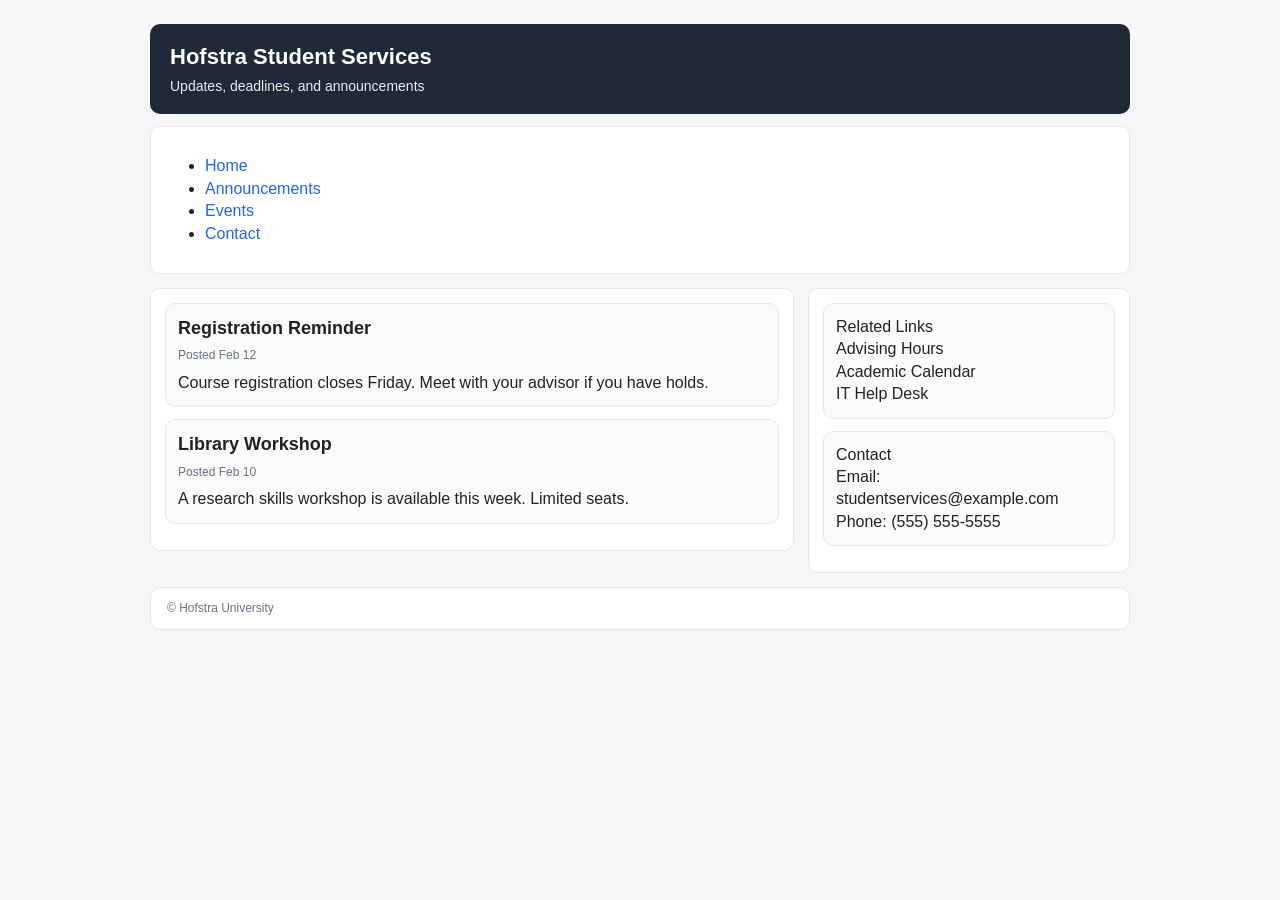
==== Assignments/assignment2/index.html @ 37f6aff7 "Update index.html" ====
<!DOCTYPE html>
<html lang="en">
<head>
  <meta charset="UTF-8" />
  <meta name="viewport" content="width=device-width, initial-scale=1"/>
  <title>Hamad Farooq - Assignment 2</title>

  <style>
    /* Basic layout + visuals so structure is obvious */
    body {
      font-family: Arial, sans-serif;
      line-height: 1.4;
      margin: 0;
      background: #f5f6f8;
      color: #222;
    }

    .container {
      max-width: 980px;
      margin: 24px auto;
      padding: 0 16px;
    }

    /* Starter file uses divs; students will swap to semantic tags.
       This CSS is written to still work after refactor. */
    #header, header {
      background: #1f2937;
      color: #fff;
      padding: 18px 20px;
      border-radius: 10px;
    }

    .logo {
      font-size: 22px;
      font-weight: 700;
      margin-bottom: 4px;
    }

    .tagline {
      font-size: 14px;
      opacity: 0.9;
    }

    #nav, nav {
      margin-top: 12px;
      background: #ffffff;
      border: 1px solid #e5e7eb;
      border-radius: 10px;
      padding: 12px 14px;
    }

    /* Inline vs block trap:
       Links are inline by default; spacing/padding may feel "off" until students improve structure. */
    #nav a, nav a {
      text-decoration: none;
      color: #2563eb;
      margin-right: 10px;
    }

    #nav a:hover, nav a:hover {
      text-decoration: underline;
    }

    /* Two-column layout */
    .layout {
      display: grid;
      grid-template-columns: 2fr 1fr;
      gap: 14px;
      margin-top: 14px;
      align-items: start;
    }

    #content, main {
      background: #ffffff;
      border: 1px solid #e5e7eb;
      border-radius: 10px;
      padding: 14px;
    }

    #sidebar, aside {
      background: #ffffff;
      border: 1px solid #e5e7eb;
      border-radius: 10px;
      padding: 14px;
    }

    .post, article {
      border: 1px solid #e5e7eb;
      border-radius: 10px;
      padding: 12px;
      margin-bottom: 12px;
      background: #fbfbfc;
    }

    /* Heading styling works whether students convert div titles to h1/h2 */
    h1 {
      font-size: 22px;
      margin: 0 0 6px 0;
    }
    h2 {
      font-size: 18px;
      margin: 0 0 6px 0;
    }

    .meta {
      font-size: 12px;
      color: #6b7280;
      margin-bottom: 8px;
    }

    .box {
      border: 1px solid #e5e7eb;
      border-radius: 10px;
      padding: 12px;
      margin-bottom: 12px;
      background: #fbfbfc;
    }

    #footer, footer {
      margin-top: 14px;
      padding: 12px 16px;
      background: #ffffff;
      border: 1px solid #e5e7eb;
      border-radius: 10px;
      color: #6b7280;
      font-size: 12px;
    }

    /* Make it readable on narrow screens */
    @media (max-width: 800px) {
      .layout {
        grid-template-columns: 1fr;
      }
    }
  </style>
</head>

<body>
  <div class="container">

    <header id="header">
      <h1 class="logo">Hofstra Student Services</h1>
      <div class="tagline">Updates, deadlines, and announcements</div>
      <!-- I used <header> for the top section with "Hofstra Student Services" and the tagline because it introduces the page content -->
    </header>

    <!-- Students should convert this into <nav> containing a real list (<ul><li><a>) -->
    <nav id="nav">
      <ul>
      <li><a href="#">Home</a></li>
      <li><a href="#">Announcements</a></li>
      <li><a href="#">Events</a></li>
      <li><a href="#">Contact</a></li>
    </ul>
    <!-- I used <nav> for the Home, Announcements, Events, and Contact links because they are the main navigation links of the site -->
    </nav>

    <div class="layout">
      <main id="content">

        <!-- Students should convert each .post into an <article> with an <h2> -->
        <article class="post">
          <!-- Students should convert this into headings (h1/h2) and fix hierarchy -->
          <h2 class="title">Registration Reminder</h2>
          <div class="meta">Posted Feb 12</div>
          <div class="text">
            Course registration closes Friday. Meet with your advisor if you have holds.
          </div>
          <!-- I used <article> for each post like "Registration Reminder" because each one is a self-contained announcement -->

        </article>

        <article class="post">
          <h2 class="title">Library Workshop</h2>
          <div class="meta">Posted Feb 10</div>
          <div class="text">
            A research skills workshop is available this week. Limited seats.
          </div>
        </article>
        <!-- I used <main> for the Registration Reminder and Library Workshop posts because this is the primary content of the page -->
      </main>

      <!-- Students should convert this into <aside> -->
      <aside id="sidebar">

        <div class="box">
          <div class="title">Related Links</div>
          <!-- Students should convert these into a real list -->
          Advising Hours<br>
          Academic Calendar<br>
          IT Help Desk
        </div>

        <div class="box">
          <div class="title">Contact</div>
          Email: studentservices@example.com<br>
          Phone: (555) 555-5555
        </div>
        <!-- I used <aside> for the Related Links and Contact box because this content is secondary and supports the main content -->
      </aside>
    </div>

    <footer id="footer">
      © Hofstra University
    </footer>

  </div>
</body>
</html>
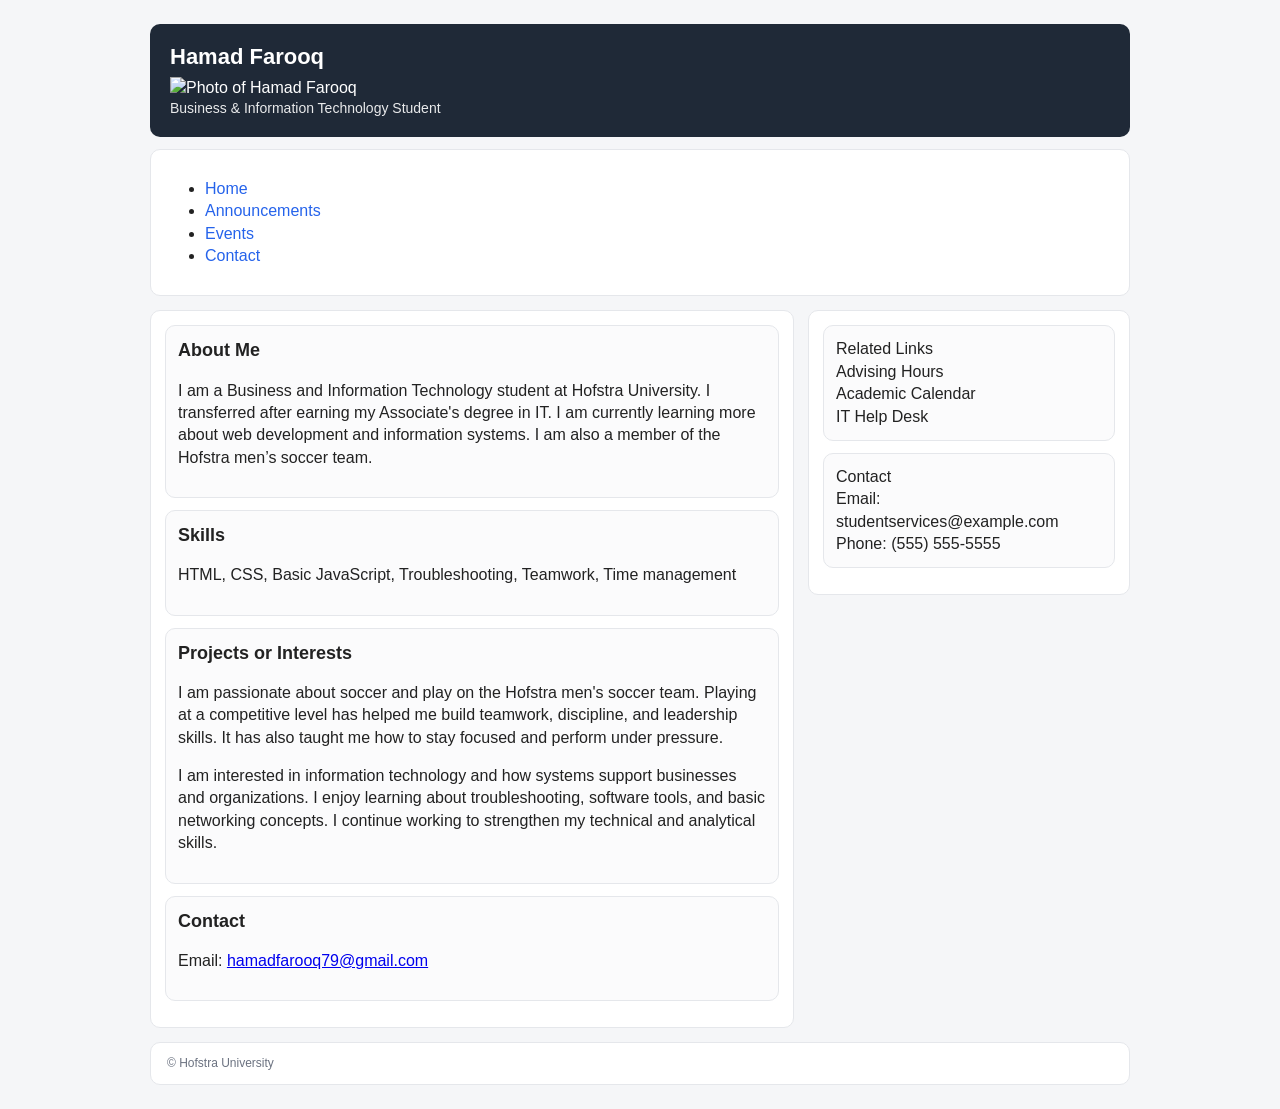
==== commit 90e324ff: "Update index.html" ====
--- a/Assignments/assignment2/index.html
+++ b/Assignments/assignment2/index.html
@@ -4,6 +4,7 @@
   <meta charset="UTF-8" />
   <meta name="viewport" content="width=device-width, initial-scale=1"/>
   <title>Hamad Farooq - Assignment 2</title>
+  <link rel="stylesheet" href="style.css">
 
   <style>
     /* Basic layout + visuals so structure is obvious */
@@ -139,8 +140,9 @@
   <div class="container">
 
     <header id="header">
-      <h1 class="logo">Hofstra Student Services</h1>
-      <div class="tagline">Updates, deadlines, and announcements</div>
+      <h1 class="logo">Hamad Farooq</h1>
+      <img src="profile.jpg" alt="Photo of Hamad Farooq">
+      <div class="tagline">Business & Information Technology Student</div>
       <!-- I used <header> for the top section with "Hofstra Student Services" and the tagline because it introduces the page content -->
     </header>
 
@@ -161,23 +163,39 @@
         <!-- Students should convert each .post into an <article> with an <h2> -->
         <article class="post">
           <!-- Students should convert this into headings (h1/h2) and fix hierarchy -->
-          <h2 class="title">Registration Reminder</h2>
-          <div class="meta">Posted Feb 12</div>
-          <div class="text">
-            Course registration closes Friday. Meet with your advisor if you have holds.
-          </div>
+          <h2 class="title">About Me</h2>
+
+          <p>
+          I am a Business and Information Technology student at Hofstra University. I transferred after earning my Associate's degree in IT.
+          I am currently learning more about web development and information systems. I am also a member of the Hofstra men’s soccer team.
+          </p>
           <!-- I used <article> for each post like "Registration Reminder" because each one is a self-contained announcement -->
-
+          </article>
+
+        <article class="post">
+          <h2 class="title">Skills</h2>
+          
+            <p>
+            HTML, CSS, Basic JavaScript, Troubleshooting, Teamwork, Time management
+            </p>
         </article>
-
         <article class="post">
-          <h2 class="title">Library Workshop</h2>
-          <div class="meta">Posted Feb 10</div>
-          <div class="text">
-            A research skills workshop is available this week. Limited seats.
-          </div>
-        </article>
-        <!-- I used <main> for the Registration Reminder and Library Workshop posts because this is the primary content of the page -->
+  <h2 class="title">Projects or Interests</h2>
+  <p>
+    I am passionate about soccer and play on the Hofstra men's soccer team. Playing at a competitive level has helped me build teamwork, discipline, and leadership skills. 
+    It has also taught me how to stay focused and perform under pressure.
+  </p>
+  <p>
+    I am interested in information technology and how systems support businesses and organizations. I enjoy learning about troubleshooting, software tools, and basic networking concepts. 
+    I continue working to strengthen my technical and analytical skills.
+  </p>
+</article>
+<article class="post">
+  <h2 class="title">Contact</h2>
+  <p>
+    Email: <a href="mailto:hamadfarooq79@gmail.com">hamadfarooq79@gmail.com</a>
+  </p>
+</article>
       </main>
 
       <!-- Students should convert this into <aside> -->
--- a/Assignments/assignment2/style.css
+++ b/Assignments/assignment2/style.css
@@ -0,0 +1 @@
+
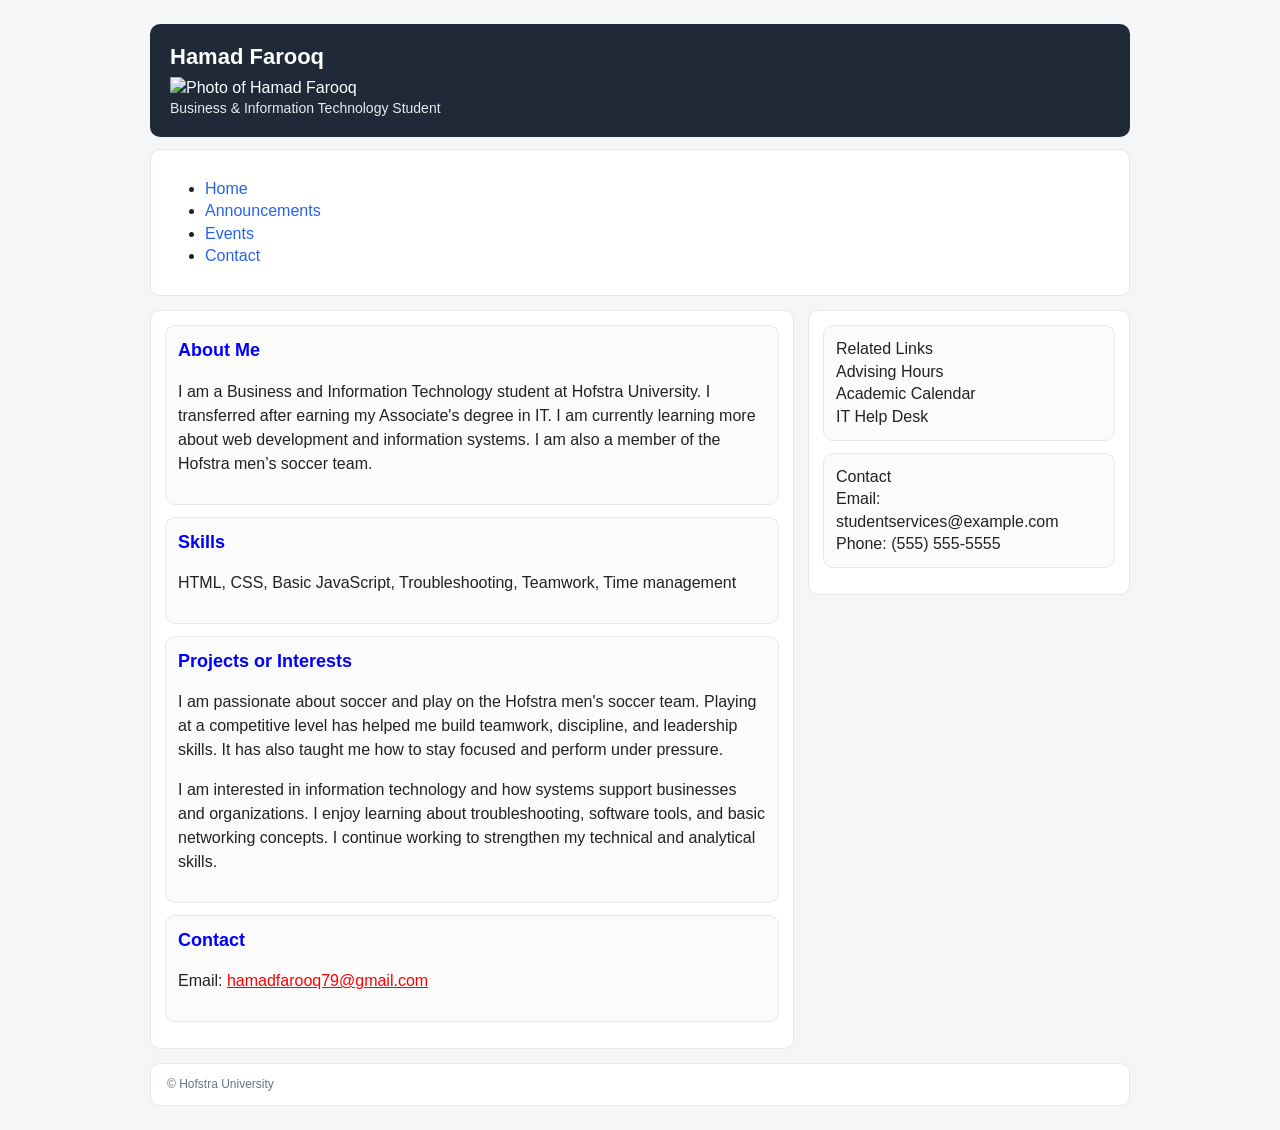
==== commit abd1b83d: "Update index.html" ====
--- a/Assignments/assignment2/index.html
+++ b/Assignments/assignment2/index.html
@@ -161,7 +161,7 @@
       <main id="content">
 
         <!-- Students should convert each .post into an <article> with an <h2> -->
-        <article class="post">
+        <article class="post section-box">
           <!-- Students should convert this into headings (h1/h2) and fix hierarchy -->
           <h2 class="title">About Me</h2>
 
@@ -179,7 +179,7 @@
             HTML, CSS, Basic JavaScript, Troubleshooting, Teamwork, Time management
             </p>
         </article>
-        <article class="post">
+        <article class="post section-box">
   <h2 class="title">Projects or Interests</h2>
   <p>
     I am passionate about soccer and play on the Hofstra men's soccer team. Playing at a competitive level has helped me build teamwork, discipline, and leadership skills. 
--- a/Assignments/assignment2/style.css
+++ b/Assignments/assignment2/style.css
@@ -1 +1,28 @@
 
+body {
+  font-family: Arial, sans-serif;
+  background-color: white;
+}
+
+h1 {
+  font-size: 2em;
+  margin: 1em 0;
+}
+
+h2 {
+  color: blue;
+}
+
+p {
+  line-height: 1.5;
+}
+
+a {
+  color: red;
+}
+
+.section-box {
+  border: 1px solid black;
+  padding: 1em;
+  margin-bottom: 1em;
+}
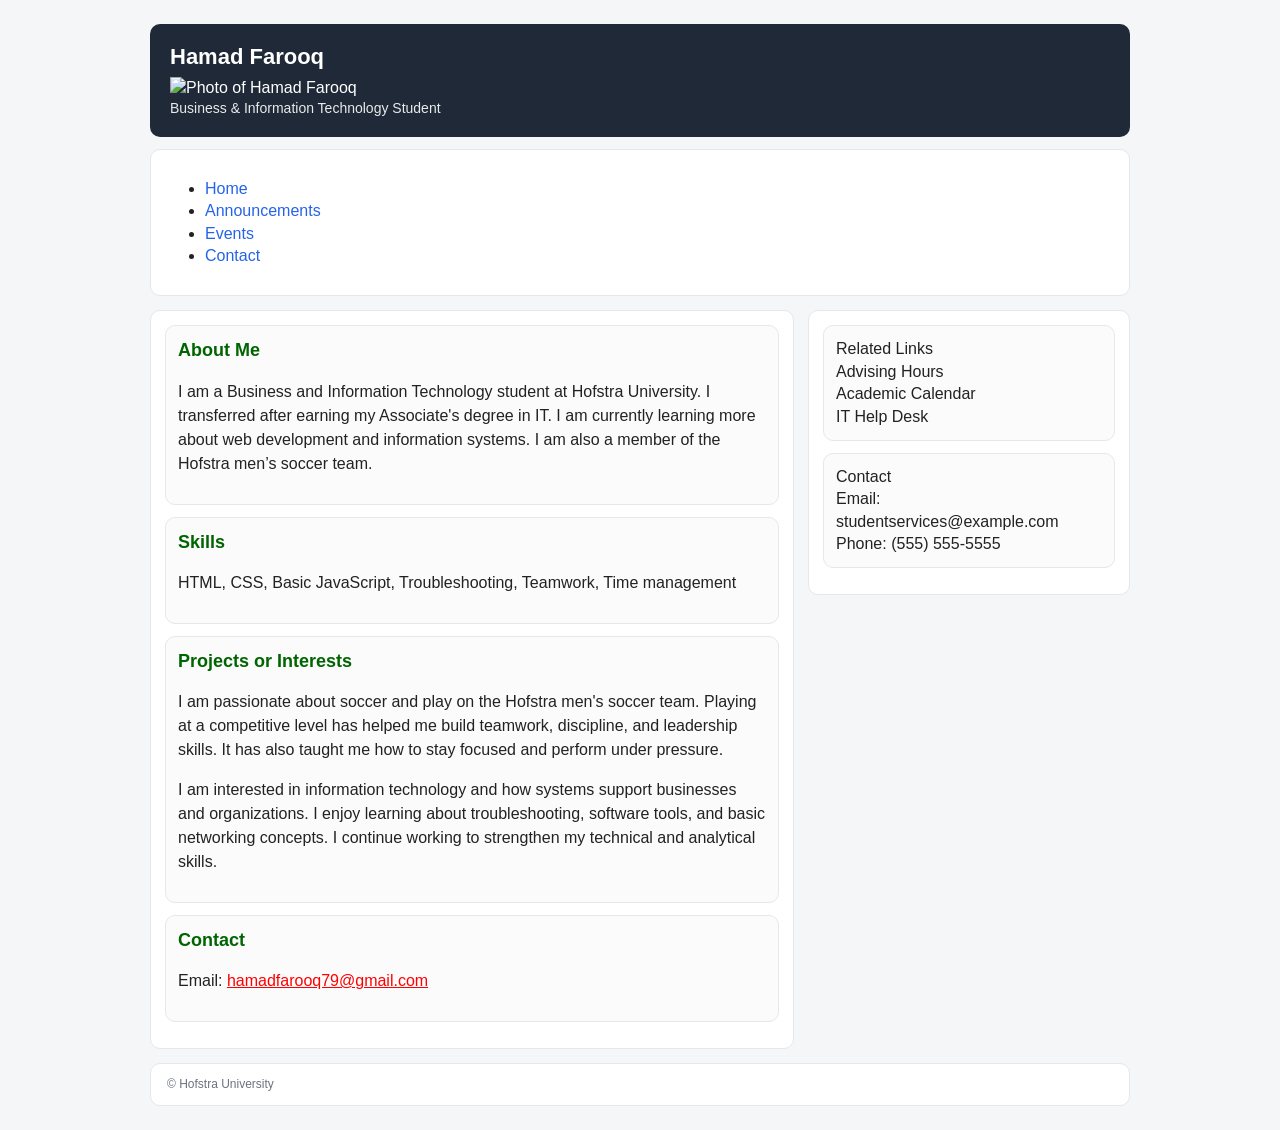
==== commit b6e73755: "Update index.html" ====
--- a/Assignments/assignment2/index.html
+++ b/Assignments/assignment2/index.html
@@ -5,6 +5,9 @@
   <meta name="viewport" content="width=device-width, initial-scale=1"/>
   <title>Hamad Farooq - Assignment 2</title>
   <link rel="stylesheet" href="style.css">
+  <style>
+h2 { color: darkgreen; }   
+</style>
 
   <style>
     /* Basic layout + visuals so structure is obvious */
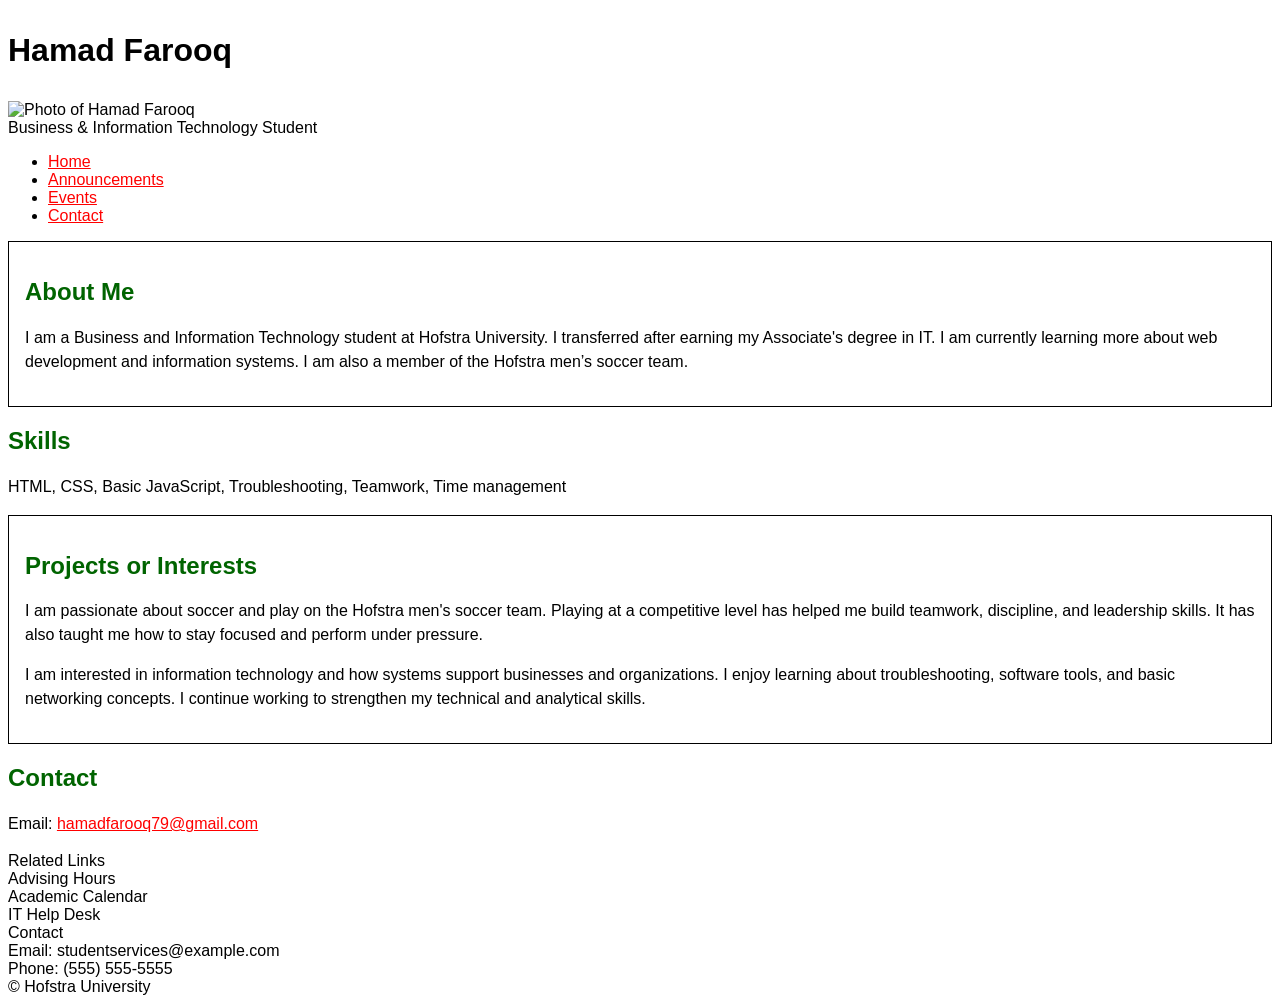
==== commit 1137c20c: "Update index.html" ====
--- a/Assignments/assignment2/index.html
+++ b/Assignments/assignment2/index.html
@@ -9,134 +9,6 @@
 h2 { color: darkgreen; }   
 </style>
 
-  <style>
-    /* Basic layout + visuals so structure is obvious */
-    body {
-      font-family: Arial, sans-serif;
-      line-height: 1.4;
-      margin: 0;
-      background: #f5f6f8;
-      color: #222;
-    }
-
-    .container {
-      max-width: 980px;
-      margin: 24px auto;
-      padding: 0 16px;
-    }
-
-    /* Starter file uses divs; students will swap to semantic tags.
-       This CSS is written to still work after refactor. */
-    #header, header {
-      background: #1f2937;
-      color: #fff;
-      padding: 18px 20px;
-      border-radius: 10px;
-    }
-
-    .logo {
-      font-size: 22px;
-      font-weight: 700;
-      margin-bottom: 4px;
-    }
-
-    .tagline {
-      font-size: 14px;
-      opacity: 0.9;
-    }
-
-    #nav, nav {
-      margin-top: 12px;
-      background: #ffffff;
-      border: 1px solid #e5e7eb;
-      border-radius: 10px;
-      padding: 12px 14px;
-    }
-
-    /* Inline vs block trap:
-       Links are inline by default; spacing/padding may feel "off" until students improve structure. */
-    #nav a, nav a {
-      text-decoration: none;
-      color: #2563eb;
-      margin-right: 10px;
-    }
-
-    #nav a:hover, nav a:hover {
-      text-decoration: underline;
-    }
-
-    /* Two-column layout */
-    .layout {
-      display: grid;
-      grid-template-columns: 2fr 1fr;
-      gap: 14px;
-      margin-top: 14px;
-      align-items: start;
-    }
-
-    #content, main {
-      background: #ffffff;
-      border: 1px solid #e5e7eb;
-      border-radius: 10px;
-      padding: 14px;
-    }
-
-    #sidebar, aside {
-      background: #ffffff;
-      border: 1px solid #e5e7eb;
-      border-radius: 10px;
-      padding: 14px;
-    }
-
-    .post, article {
-      border: 1px solid #e5e7eb;
-      border-radius: 10px;
-      padding: 12px;
-      margin-bottom: 12px;
-      background: #fbfbfc;
-    }
-
-    /* Heading styling works whether students convert div titles to h1/h2 */
-    h1 {
-      font-size: 22px;
-      margin: 0 0 6px 0;
-    }
-    h2 {
-      font-size: 18px;
-      margin: 0 0 6px 0;
-    }
-
-    .meta {
-      font-size: 12px;
-      color: #6b7280;
-      margin-bottom: 8px;
-    }
-
-    .box {
-      border: 1px solid #e5e7eb;
-      border-radius: 10px;
-      padding: 12px;
-      margin-bottom: 12px;
-      background: #fbfbfc;
-    }
-
-    #footer, footer {
-      margin-top: 14px;
-      padding: 12px 16px;
-      background: #ffffff;
-      border: 1px solid #e5e7eb;
-      border-radius: 10px;
-      color: #6b7280;
-      font-size: 12px;
-    }
-
-    /* Make it readable on narrow screens */
-    @media (max-width: 800px) {
-      .layout {
-        grid-template-columns: 1fr;
-      }
-    }
-  </style>
 </head>
 
 <body>
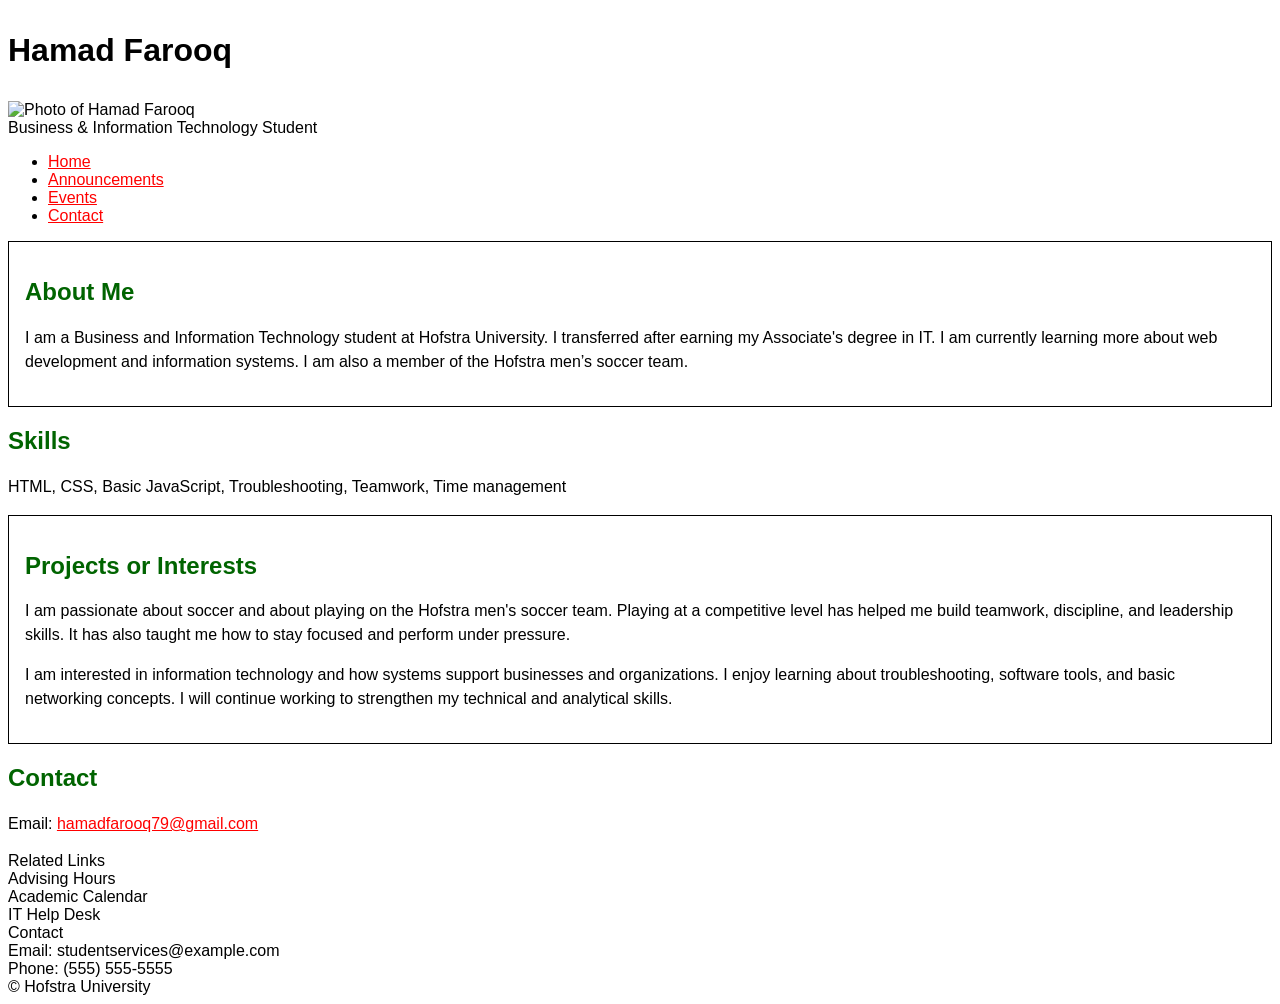
==== commit 5a649d67: "Update index.html" ====
--- a/Assignments/assignment2/index.html
+++ b/Assignments/assignment2/index.html
@@ -57,12 +57,12 @@
         <article class="post section-box">
   <h2 class="title">Projects or Interests</h2>
   <p>
-    I am passionate about soccer and play on the Hofstra men's soccer team. Playing at a competitive level has helped me build teamwork, discipline, and leadership skills. 
+    I am passionate about soccer and about playing on the Hofstra men's soccer team. Playing at a competitive level has helped me build teamwork, discipline, and leadership skills. 
     It has also taught me how to stay focused and perform under pressure.
   </p>
   <p>
     I am interested in information technology and how systems support businesses and organizations. I enjoy learning about troubleshooting, software tools, and basic networking concepts. 
-    I continue working to strengthen my technical and analytical skills.
+    I  will continue working to strengthen my technical and analytical skills.
   </p>
 </article>
 <article class="post">
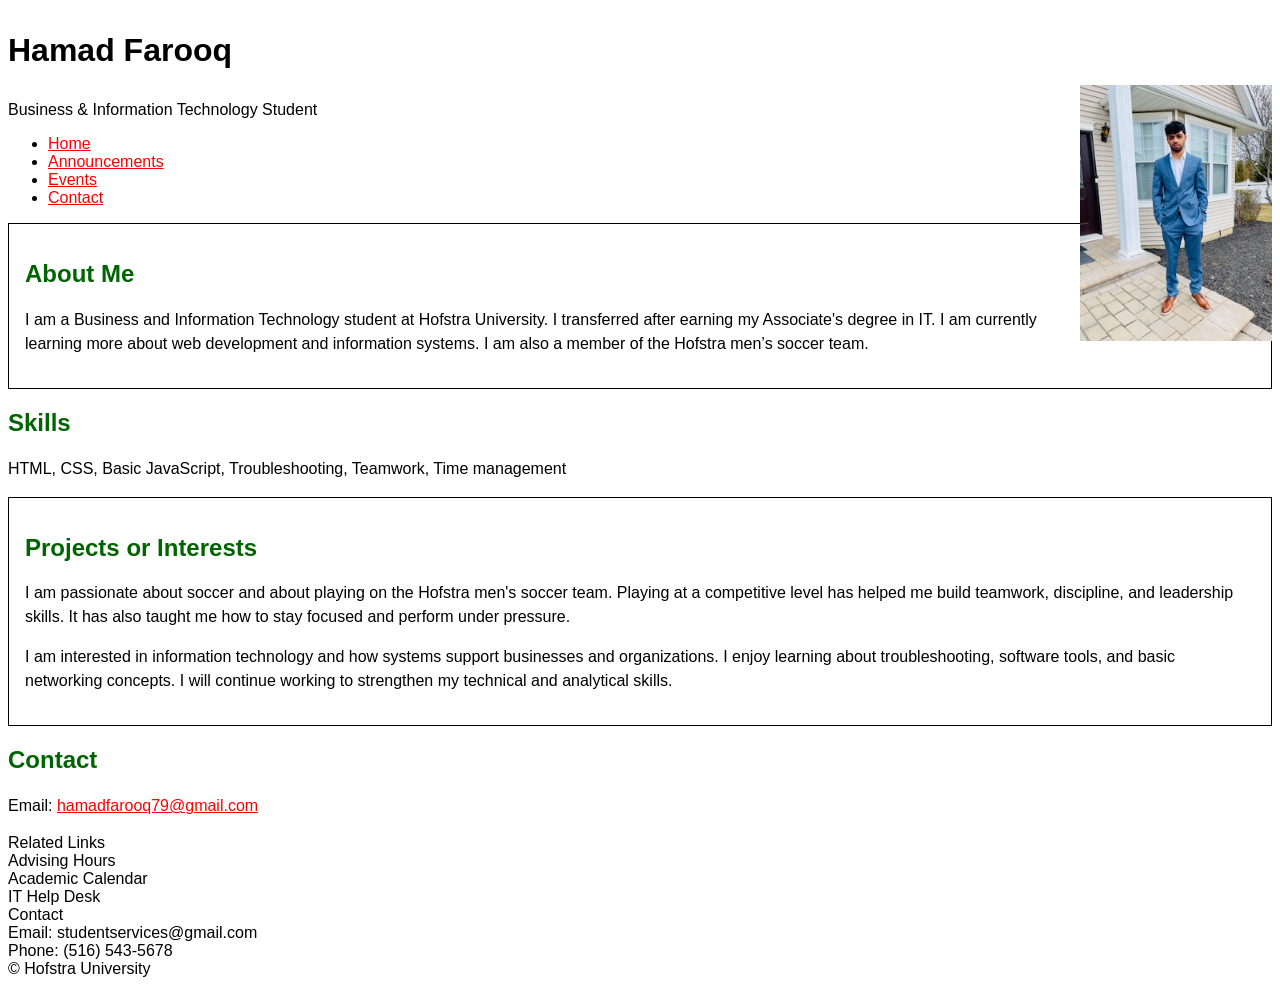
==== commit bf2aee77: "Update index.html" ====
--- a/Assignments/assignment2/index.html
+++ b/Assignments/assignment2/index.html
@@ -86,8 +86,8 @@
 
         <div class="box">
           <div class="title">Contact</div>
-          Email: studentservices@example.com<br>
-          Phone: (555) 555-5555
+          Email: studentservices@gmail.com<br>
+          Phone: (516) 543-5678
         </div>
         <!-- I used <aside> for the Related Links and Contact box because this content is secondary and supports the main content -->
       </aside>
--- a/Assignments/assignment2/style.css
+++ b/Assignments/assignment2/style.css
@@ -26,3 +26,9 @@
   padding: 1em;
   margin-bottom: 1em;
 }
+
+img {
+  float: right;
+  width: 12em;
+  margin: -1em 0 1em 1em;
+}
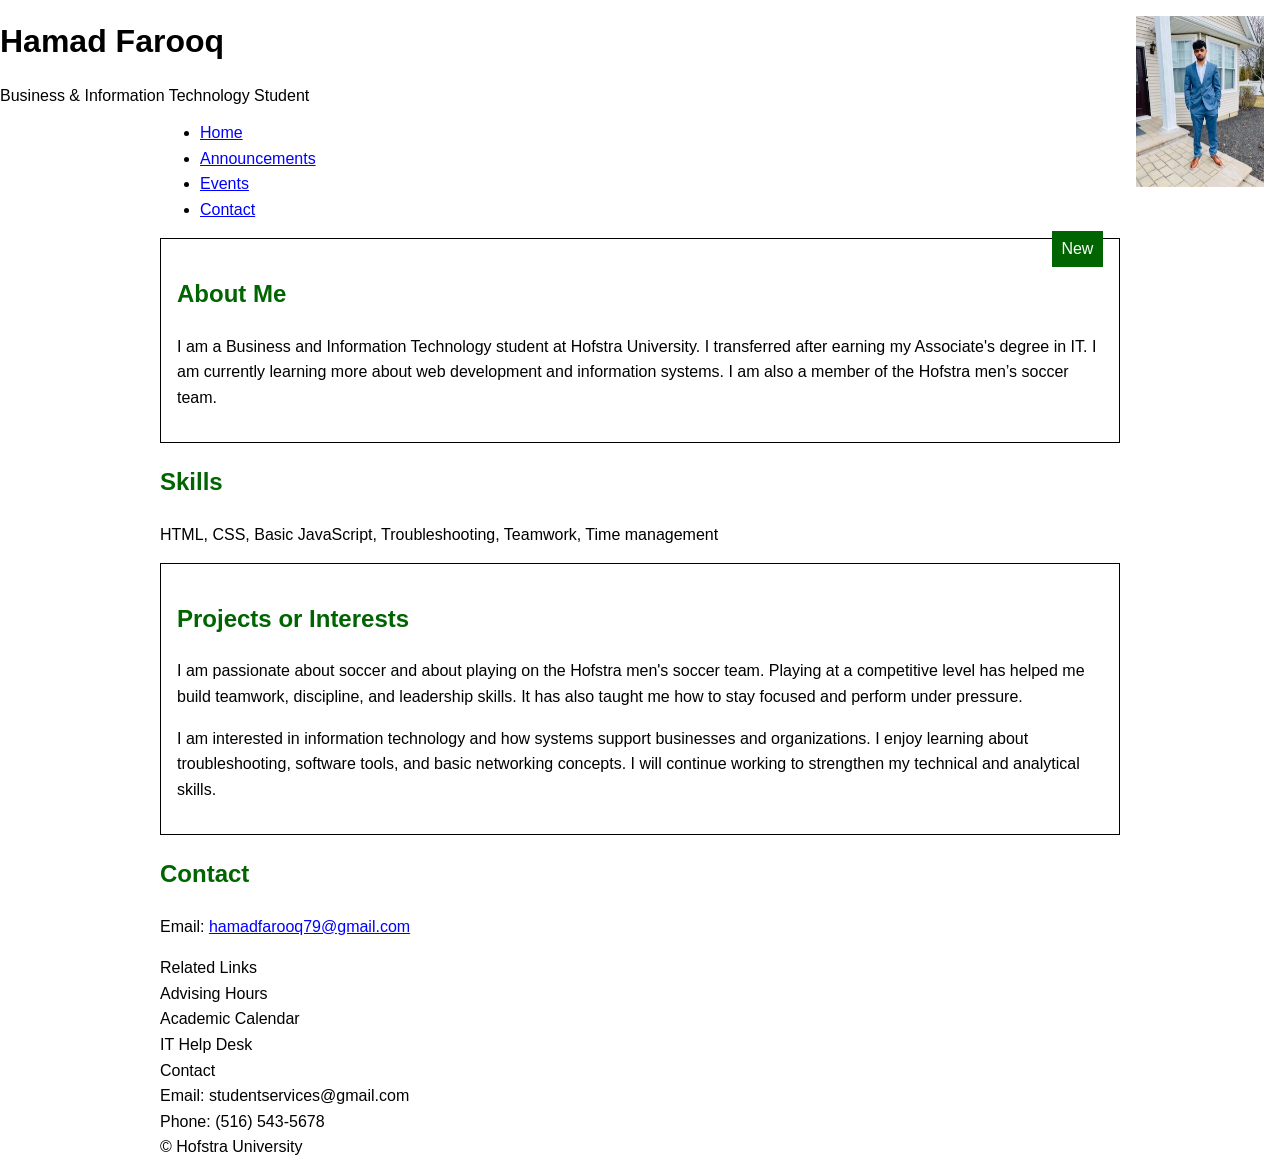
==== commit 227103bc: "Update index.html" ====
--- a/Assignments/assignment2/index.html
+++ b/Assignments/assignment2/index.html
@@ -36,7 +36,8 @@
       <main id="content">
 
         <!-- Students should convert each .post into an <article> with an <h2> -->
-        <article class="post section-box">
+        <article class=" post section-box">
+           <div class="label">New</div>
           <!-- Students should convert this into headings (h1/h2) and fix hierarchy -->
           <h2 class="title">About Me</h2>
 
--- a/Assignments/assignment2/style.css
+++ b/Assignments/assignment2/style.css
@@ -1,34 +1,63 @@
-
 body {
   font-family: Arial, sans-serif;
+  line-height: 1.6;
   background-color: white;
 }
 
+.container {
+  width: 90%;
+  max-width: 60rem;
+  margin: 0 auto;
+  padding-top: 6rem; 
+}
+
 h1 {
-  font-size: 2em;
-  margin: 1em 0;
+  font-size: 2rem;
+  margin: 1rem 0;
 }
 
 h2 {
+  color: darkgreen;
+}
+
+p {
+  line-height: 1.6;
+}
+
+a {
   color: blue;
 }
 
-p {
-  line-height: 1.5;
+.section-box {
+  border: 0.1rem solid black;
+  padding: 1rem;
+  margin-bottom: 1rem;
+  position: relative; 
 }
 
-a {
-  color: red;
+#header {
+  position: fixed;
+  top: 0;
+  left: 0;
+  right: 0;
+  background: white;
+  z-index: 100;
 }
 
-.section-box {
-  border: 1px solid black;
-  padding: 1em;
-  margin-bottom: 1em;
+#header img {
+  position: absolute;
+  top: 1rem;
+  right: 1rem;
+  width: 10vw;
+  max-width: 12rem;
 }
 
-img {
-  float: right;
-  width: 12em;
-  margin: -1em 0 1em 1em;
+.label {
+  position: absolute;
+  top: -0.5rem;
+  right: 1rem;
+  background: darkgreen;
+  color: white;
+  padding: 0.3rem 0.6rem;
+  z-index: 10;
 }
